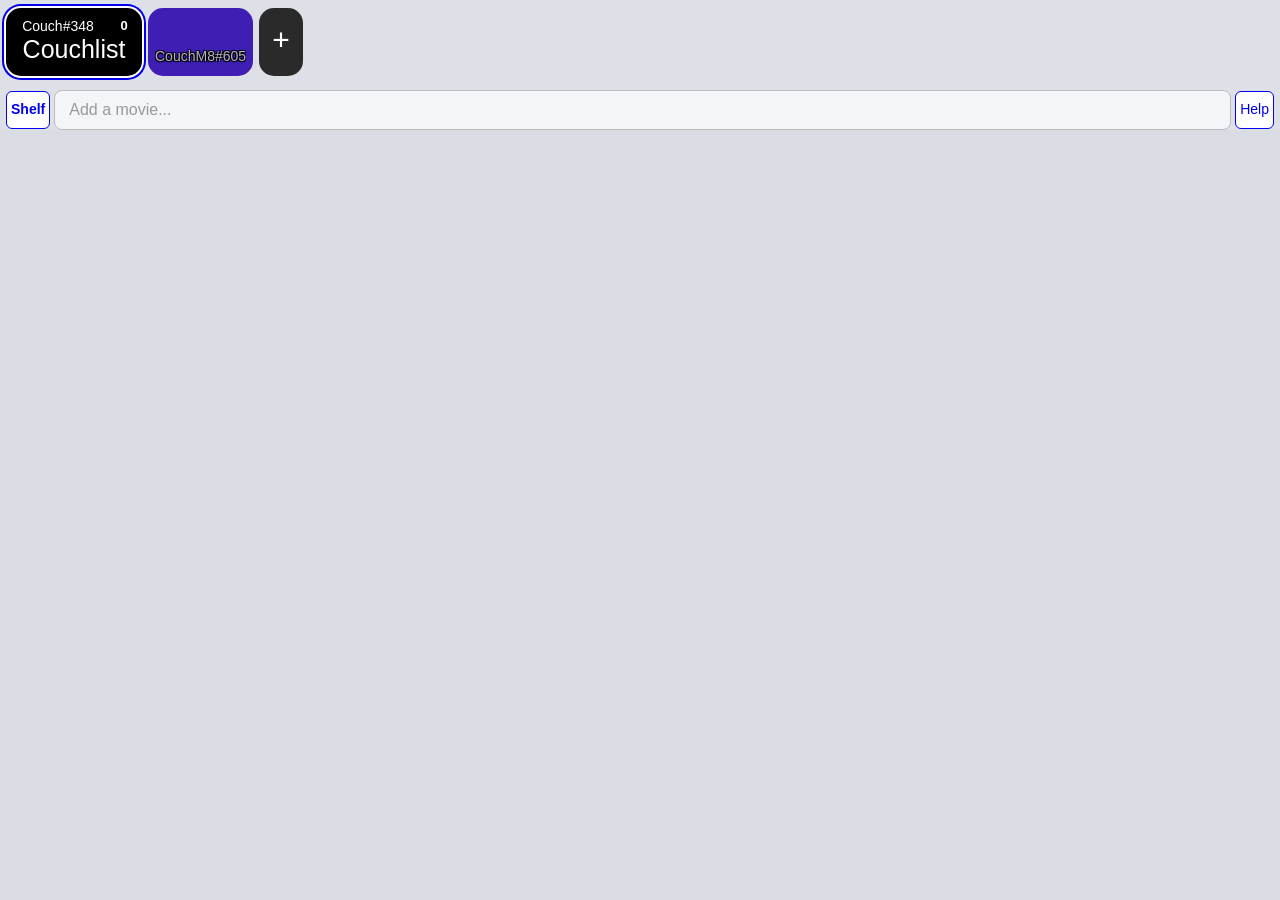
==== public/index.html @ 1279dcfa "feat: dock comment modal to its movie row + archive toast - Comment modal (tap or deep link) now scr" ====
<!-- =========================================================================
     index.html — whatdoyouwannawatch.com
     =========================================================================
     This is the only HTML page. It's the skeleton — no logic lives here.
     app.js handles ALL behavior. style.css handles ALL appearance.

     The page is just a stack of named containers that app.js fills in:
       1. tab-bar            — visitor tabs + the Couch tab (top of page)
       2. search-box         — text input for TMDB movie search
       3. search-results     — dropdown that appears below the search box
       4. movie-list         — the main list of movie entries
       5. copy-paste-btn     — bottom button to open the Copy/Paste modal
       6. copy-paste-modal   — fullscreen overlay for export/import/ID management
       7. movie-popup        — floating overlay for movie detail on hover/long-press

     Everything inside these containers is built dynamically by app.js.
     This file just provides the empty boxes and loads the scripts/styles.

     The page uses NO frameworks — just plain HTML served as a static file
     by Express. The <script> tag at the bottom loads app.js, which calls
     initApp() immediately on load.
     ========================================================================= -->

<!DOCTYPE html>
<html lang="en">
<head>
  <!-- ==================================================================
       HEAD — metadata, viewport, stylesheet
       ==================================================================
       The viewport meta tag is critical for mobile. Without it, phones
       render the page at ~980px wide and shrink it down, making everything
       tiny. With it, the page renders at the phone's actual width.

       We load style.css here so the page doesn't flash unstyled content.
       We load app.js at the bottom of <body> so the DOM exists before
       the script runs (no need for DOMContentLoaded listener).
       ================================================================== -->

  <meta charset="UTF-8">
  <meta name="viewport" content="width=device-width, initial-scale=1.0">
  <title>What Do You Wanna Watch?</title>
  <link rel="stylesheet" href="style.css?v=archive13">
</head>
<body>

  <!-- ==================================================================
       MAIN CONTAINER — centers content, sets max width
       ==================================================================
       Everything lives inside this div. On phones it fills the screen.
       On desktop it maxes out at ~600px and centers, because a movie
       list doesn't need to be wide.
       ================================================================== -->

  <div id="app">

    <!-- ================================================================
         SEARCH AREA — search box + dropdown results
         ================================================================
         The input fires on every keystroke (debounced in app.js).
         search-results starts hidden. When TMDB returns matches,
         app.js fills it with clickable rows and shows it. Clicking a
         row calls addMovie() and hides the dropdown.
         ================================================================ -->

    <!-- ================================================================
         FROZEN TOP — tab bar + search row, pinned to the top of the
         viewport via position:sticky. Movie list scrolls beneath.
         ================================================================
         The tab bar sits inside its own overflow-x:auto scroller so a
         long list of visitors doesn't widen the page — only the tab row
         itself scrolls sideways. The search row fills the site width
         (which is driven by the widest movie entry), with INFO + Help
         flush right.
         ================================================================ -->

    <div id="frozen-top">
      <div id="tab-scroll">
        <div id="tab-bar"></div>
      </div>

      <div id="search-area">
        <div id="search-row">
          <!-- LEFT-side button: list mode = "my shelf" (→ /); shelf mode = "couch"
               (→ active list's couchlist URL). Hidden in the other mode. -->
          <div class="action-btn list-only side-btn-myshelf" data-action="my-shelf">Shelf</div>
          <div class="action-btn shelf-only side-btn-couch" data-action="couch" style="display:none">Couch</div>

          <input type="text" id="search-box" placeholder="Add a movie..." autocomplete="off">
          <div id="welcome-msg" style="display:none">Welcome! Enter a name to add or rank movies.</div>

          <!-- color picker dot is now a hidden helper — color button (shelf) drives it -->
          <span id="my-color-dot" title="Pick your color" style="display:none"></span>

          <!-- Right-side buttons. INFO is gone from both modes. -->
          <div class="action-btn shelf-only side-btn-color" data-action="color" style="display:none">Color</div>
          <div class="action-btn shelf-only" data-action="manage" style="display:none">Move</div>
          <div class="action-btn shelf-only" data-action="select-all" style="display:none">All</div>
          <div class="action-btn" data-action="howto">Help</div>
        </div>
        <div id="search-results"></div>
      </div>
    </div>

    <!-- ================================================================
         MOVIE LIST — the main content area
         ================================================================
         app.js rebuilds this entirely via renderList().
         Each entry is a div.entry with:
           - rank number + optional drag handle
           - poster thumbnail
           - title + year
           - comment boxes
           - optional remove button

         The ordering depends on activeTab:
           "couch"    → Borda consensus order
           visitorId  → that person's personal ranking
         ================================================================ -->

    <div id="movie-list"></div>

  </div>

  <!-- ==================================================================
       HOW-TO MODAL — fullscreen overlay with a feature cheat-sheet
       ================================================================== -->

  <div id="how-to-modal"></div>

  <!-- ==================================================================
       COPY/PASTE MODAL — fullscreen overlay
       ==================================================================
       Starts hidden (display:none). app.js fills innerHTML and shows it
       when the user clicks the Copy/Paste button. Contains:
         - Your Visitor ID (copyable)
         - Restore Visitor ID (paste to recover)
         - List ID (for reference)
         - Export (full list as text)
         - Import (paste text to bulk-add movies)
       ================================================================== -->

  <div id="copy-paste-modal"></div>

  <!-- ==================================================================
       MOVIE POPUP — floating detail overlay
       ==================================================================
       Starts hidden. app.js positions it near the hovered/long-pressed
       poster or title and fills it with TMDB detail data:
         - Large poster image
         - Director name
         - Top 5 cast members
         - Plot summary
       ================================================================== -->

  <div id="movie-popup"></div>

  <!-- ==================================================================
       SCRIPT — loads all frontend logic
       ==================================================================
       Placed at the bottom so the DOM is fully parsed before app.js runs.
       app.js calls initApp() at the very end of the file, which reads
       the URL, checks the cookie, fetches data, and renders everything.
       ================================================================== -->

  <script src="app.js?v=archive11"></script>

</body>
</html>
---- public/style.css ----
/* ============================================================================
   style.css — couchlist.org
   ============================================================================
   All visual styling for the app.

   LAYOUT MODEL (the WidthPercent redesign — see CLAUDE.md / project memory):

     Everything lives inside #app, which is full-bleed (width:100%, no max).
     The movie list is a CSS Grid with six tracks sized in `fr` units:

         grab(7.5)  rank(7.5)  poster(10)  title(30)  comments(37.5)  X(7.5)

     `fr` units are fractions of available space. The six tracks total 100,
     so each "1fr" equals 1% of the grid's width. The grid is 100% of the
     viewport, so each track is the same percentage of the viewport.

     The phone (portrait) is the design target. In landscape orientation
     (width > height — desktop or a rotated phone) a second grid template
     kicks in with wider title/comments columns and minimal gutters, since
     the poster/rank take up silly amounts of horizontal real estate at
     desktop widths. See the @media (orientation: landscape) block below.

     Every cell is a grid item that controls its own internal layout. Two
     "filler" cells (.entry-grab and .entry-remove) are always rendered, even
     when empty, so columns never shift between tabs.

     The tab bar above the grid lives in its own horizontal scroller (so a
     long visitor list doesn't widen the page). Its width is independent of
     the movie grid below.

   No frameworks, no preprocessors. Everything app.js writes uses the class
   names defined here — index.html is just empty named containers.
   ============================================================================ */


/* ============================================================================
   SECTION 1: RESET AND BASE
   ============================================================================ */

*, *::before, *::after {
  box-sizing: border-box;
  margin: 0;
  padding: 0;
}

/* The Couch tab's two stacked labels paint in the list's saved tab_color
   (server-side mix of member colors). Each tab passes its color down via
   `--list-tab-color` inline; the default below keeps the help-modal demo
   readable since it doesn't have a real list to draw a color from. */
:root {
  --list-tab-color: #ffffff;
}

html, body {
  font-family: -apple-system, BlinkMacSystemFont, 'Segoe UI', Roboto, sans-serif;
  font-size: 16px;
  line-height: 1.4;
  background: #d9dce3;
  color: #222;
  -webkit-tap-highlight-color: transparent;
  /* Belt-and-suspenders: nothing in the layout should ever be wider than
     the viewport, but if a long word ever forces overflow we want the page
     to clip it horizontally rather than letting the layout viewport widen
     and trigger the "initial pinch-zoom + sticky-disappears" symptom.
     `clip` (not `hidden`) because `overflow-x: hidden` normalizes the y
     axis to `auto`, which turns <body> into a scroll container and breaks
     `position: sticky` on #frozen-top. `clip` skips that normalization. */
  overflow-x: clip;
}


/* ============================================================================
   SECTION 2: APP CONTAINER
   ============================================================================
   #app is full-bleed: every cell of the grid below is a percentage of the
   viewport width, so #app simply spans the viewport.
   ============================================================================ */

#app {
  width: 100%;
  margin: 0;
  min-height: 100vh;
  display: flex;
  flex-direction: column;
}


/* ============================================================================
   SECTION 3: FROZEN TOP — tab bar + search row, sticky to viewport top
   ============================================================================
   The tab bar gets its own horizontal scroller so it can grow as wide as
   it wants without forcing the page wider. The search row below is exactly
   the page's width and uses an 80/10/10 flex split.
   ============================================================================ */

#frozen-top {
  position: sticky;
  top: 0;
  z-index: 100;
  background: #dde0e6;
  width: 100%;
}

#tab-scroll {
  overflow-x: auto;
  overflow-y: hidden;
  width: 100%;
}

#search-area {
  position: relative;
  background: #dde0e6;
  padding: 6px 6px 0;
}

/* Search input grows to fill, INFO/Help take ~10% each. min-width:0 on the
   input is the magic incantation that lets a flex child shrink below its
   intrinsic min-content width — without it the 10% caps on the buttons
   silently lose to the input's preferred width. */
#search-row {
  display: flex;
  align-items: center;
  gap: 4px;
}

#search-box {
  flex: 1 1 auto;
  min-width: 0;
  padding: 10px 14px;
  font-size: 16px;
  border: 1px solid #bbb;
  border-radius: 8px;
  background: #f4f5f8;
  color: #222;
  outline: none;
}

#search-box:focus { border-color: #e94560; }
#search-box::placeholder { color: #999; }

/* Craigslist-blue outlined squares next to the search box. flex-basis 10%
   keeps them proportional to the page; flex:0:0 means they neither grow
   nor shrink past that. */
.action-btn {
  flex: 0 0 10%;
  display: inline-flex;
  align-items: center;
  justify-content: center;
  padding: 8px 4px;
  font-size: 14px;
  font-weight: 500;
  color: #0000ee;
  background: #ffffff;
  border: 1px solid #0000ee;
  border-radius: 6px;
  cursor: pointer;
  user-select: none;
  white-space: nowrap;
}

.action-btn:hover { background: #f0f0ff; }

/* Landscape (desktop / rotated phone): shrink the search-row buttons from
   10% to 3% so they line up with the slimmer rank/grab/check/X columns. */
@media (orientation: landscape) {
  .action-btn { flex: 0 0 3%; }
}

/* Visitor's own color picker, sitting in the search row between the
   search box and the INFO button. Click opens the native color picker. */
#my-color-dot {
  flex: 0 0 auto;
  width: 32px;
  height: 32px;
  border-radius: 50%;
  border: 1px solid rgba(0,0,0,0.2);
  cursor: pointer;
  user-select: none;
}
#my-color-dot:hover {
  filter: brightness(1.12);
}

/* Sits in the same flex slot as #search-box when no visitor is set, so
   INFO/Help stay on the same row instead of wrapping to a second line. */
#welcome-msg {
  flex: 1 1 auto;
  min-width: 0;
  padding: 10px 14px;
  font-size: 14px;
  color: #999;
  text-align: center;
}

/* --- Search Results Dropdown ---
   Absolute overlay below the search box so it doesn't push the list down.
   Each result is a tiny poster + title row. */

#search-results {
  position: absolute;
  top: 100%;
  left: 6px;
  right: 6px;
  background: #ffffff;
  border: 1px solid #bbb;
  border-top: none;
  border-radius: 0 0 8px 8px;
  max-height: 320px;
  overflow-y: auto;
  z-index: 101;
  display: none;
}

.search-result {
  display: flex;
  align-items: center;
  gap: 10px;
  padding: 8px 12px;
  cursor: pointer;
  border-bottom: 1px solid #e0e0e0;
}

.search-result:last-child { border-bottom: none; }
.search-result:hover { background: #f0f0f0; }

.search-thumb {
  width: 30px;
  height: 45px;
  object-fit: cover;
  border-radius: 3px;
  flex-shrink: 0;
}

.tv-badge {
  display: inline-block;
  margin-left: 6px;
  padding: 1px 5px;
  font-size: 0.7em;
  font-weight: bold;
  background: #4a6a8a;
  color: #fff;
  border-radius: 3px;
  vertical-align: middle;
}


/* ============================================================================
   SECTION 4: TAB BAR
   ============================================================================
   Tabs are taller than wide — the WidthPercent redesign moved the color dot
   and RDY toggle ABOVE the username instead of beside it, so the tabs use
   vertical space instead of horizontal.

   Visitor tab layout (a 3x2 grid):
       [ color-dot ]  [ flexible gap ]  [ RDY-button ]
       [ -------- name (centered, spans all 3 cols) -------- ]

   When the username is short, the gap collapses and the tab is roughly
   square (one circle wide on each side). When it's long, the username row
   pushes the whole tab wider and the gap expands to keep the dots at the
   corners.

   Couch tab is a single big-font label. Same height as visitor tabs;
   minimum width = height (square); long enough text stretches it wider.
   ============================================================================ */

#tab-bar {
  display: flex;
  align-items: center;
  gap: 6px;
  padding: 8px 6px;
  white-space: nowrap;
  width: max-content;
}

/* Shared tab base. Concrete tab variants below set their own display/grid.
   Restored to main-branch geometry (68px tall, variable width, 14px text). */
.tab {
  height: 68px;
  border-radius: 15px;
  padding: 3px;
  cursor: pointer;
  user-select: none;
  flex-shrink: 0;
  font-size: 14px;
  background: #e6e6e6;
  color: #333;
}

/* Couch tab: big label centered. Two stacked centered lines:
   "couchlist" on top + the list nickname on bottom. Both paint plain
   white on a black tab — the list's mixed tab_color is no longer used
   here (kept threading via --list-tab-color in case other rules rely
   on it). */
.tab-couch {
  position: relative;                 /* anchor for .tab-count-float badge + nickname */
  display: inline-flex;
  align-items: center;                /* vertically centers .tab-couch-stack → centers "couchlist" */
  justify-content: center;
  min-width: 136px;                   /* doublewide — mirrors .tab-shelf-myshelf in shelf mode */
  padding: 4px 8px;
  font-size: 14px;
  font-weight: 500;
  background: #000000;
}

/* "Couchlist" alone in the centered stack — the nickname is taken out of
   normal flow (absolute, pinned to the bottom edge) so the label stays at
   the tab's vertical center regardless of nickname presence. */
.tab-couch-stack {
  display: flex;
  flex-direction: column;
  align-items: center;
  justify-content: center;
  line-height: 1.05;
  width: 100%;
}

/* Plain white text on the black tab — both the "couchlist" label and
   the nickname share this color. */
.tab-couch-text {
  color: #ffffff;
}

/* "Couchlist" label — 25px. translateY shifts it 25% of its own height
   below the flex-centered position, biasing it toward the bottom of the
   tab so the nickname has more breathing room above. */
.tab-couch-text:not(.tab-couch-nickname) {
  font-size: 25px;
  transform: translateY(25%);
}

/* Nickname — 14px, absolutely positioned in the top of the tab so
   "Couchlist" can stay at the visual center below it. The center is
   shifted 16px LEFT of the tab's true center to compensate for the
   28px+4px count badge in the top-right corner — that leaves the
   nickname optically centered in the space the badge doesn't occupy.
   Vertical: anchored top:4px with height matching the 28px badge and
   flex-centered, so the nickname's text baseline lines up with the
   number inside the count badge. */
.tab-couch-nickname {
  position: absolute;
  top: 4px;
  left: calc(50% - 16px);
  transform: translateX(-50%);
  height: 28px;
  display: flex;
  align-items: center;
  justify-content: center;
  font-size: 14px;
  font-weight: 500;
  max-width: calc(100% - 40px);       /* leave room for tab padding + corner badge */
  overflow: hidden;
  text-overflow: ellipsis;
  white-space: nowrap;
}

/* Editable input on the active Couch tab. Same white-on-black look as
   the static nickname span. The selector is doubled up
   (.tab-couch .tab-couch-name-input) to outweigh the later, more general
   .tab-name-input rule below. */
.tab-couch .tab-couch-name-input {
  position: absolute;                 /* same top anchor as .tab-couch-nickname, shifted left to clear the count badge */
  top: 4px;
  left: calc(50% - 16px);
  transform: translateX(-50%);
  height: 28px;                       /* match the badge's 28px so the input's text baseline lines up with the count number */
  background: transparent;
  border: none;
  outline: none;
  font: inherit;
  font-size: 14px;                    /* match the nickname span */
  font-weight: 500;
  text-align: center;
  color: #ffffff;
  caret-color: #ffffff;
  field-sizing: content;
  width: auto;
  min-width: 1ch;
  max-width: calc(100% - 12px);
  padding: 0 2px;
}
.tab-couch .tab-couch-name-input::placeholder {
  color: #ffffff;
  opacity: 0.55;
}
.tab-couch .tab-couch-name-input:focus {
  background: rgba(255, 255, 255, 0.12);
  border-radius: 6px;
}

/* "+" tab — always rightmost. Tap to open the share-link modal.
   Plain dark grey square with a centered "+" glyph; doesn't carry RDY,
   color, gradient, or any other tab chrome. */
.tab-plus {
  display: inline-flex;
  align-items: center;
  justify-content: center;
  min-width: 44px;
  width: 44px;
  background: #2a2a2a;
  color: #fff;
  font-size: 30px;
  font-weight: 300;
  line-height: 1;
}
.tab-plus:hover { background: #3a3a3a; }
.tab-plus-icon { display: inline-block; padding-bottom: 4px; }

/* Share modal — simple stacked panel with two read-only links + copy
   buttons. Reuses #copy-paste-modal as its container. */
.share-modal {
  position: fixed;
  top: 12vh;
  left: 8vw;
  width: 84vw;
  max-width: 480px;
  max-height: 80vh;
  overflow-y: auto;
  background: #ffffff;
  color: #1a1a1a;
  border: 2px solid #0000ee;
  border-radius: 12px;
  padding: 18px 18px 22px;
  z-index: 200;
  box-shadow: 0 18px 48px rgba(0,0,0,0.45);
  font-size: 14px;
}
.share-modal h3 {
  margin: 0 0 4px 0;
  font-size: 16px;
}
.share-modal .share-h3-2 { margin-top: 18px; }
.share-modal .share-hint {
  margin: 0 0 8px 0;
  color: #555;
  line-height: 1.35;
}
.share-modal .share-link {
  width: 100%;
  box-sizing: border-box;
  font-family: ui-monospace, SFMono-Regular, Menlo, monospace;
  font-size: 12px;
  padding: 6px 8px;
  border: 1px solid #ccc;
  border-radius: 6px;
  margin-bottom: 6px;
  background: #f7f7f9;
}
.share-modal .share-copy-btn {
  display: inline-block;
  background: #0000ee;
  color: #fff;
  border: none;
  border-radius: 6px;
  padding: 6px 14px;
  font-size: 14px;
  font-weight: 600;
  cursor: pointer;
}
.share-modal .share-copy-btn:hover { background: #1010ff; }
.share-modal .share-modal-close {
  position: absolute;
  top: 8px;
  right: 8px;
  background: transparent;
  border: none;
  font-size: 18px;
  cursor: pointer;
  color: #888;
}

/* Visitor tab: 3-column / 2-row grid. Row 1 has the dots at the outer
   columns; row 2 is the username spanning all three. The middle column
   is `1fr` so it absorbs whatever extra width the username forces. */
.tab-user {
  display: inline-grid;
  grid-template-columns: 28px 1fr 28px;
  grid-template-rows: 28px 1fr;
  align-items: center;
  justify-items: center;
  column-gap: 2px;
  row-gap: 2px;
  min-width: 60px;                    /* 28 + 2 + 28 + 2px padding margin */
  color: #fff;
  /* Layered shadow forms a 1px black outline on the username so it stays
     readable against any tab background color the user picks. */
  text-shadow:
    -1px -1px 0 rgba(0,0,0,0.85),
     1px -1px 0 rgba(0,0,0,0.85),
    -1px  1px 0 rgba(0,0,0,0.85),
     1px  1px 0 rgba(0,0,0,0.85),
     0 1px 2px rgba(0,0,0,0.55);
}

/* Active-tab ring: white halo + brand-blue outer ring. Pure box-shadow so
   it sits outside the layout box and doesn't shift sizing. */
.tab-active {
  box-shadow: 0 0 0 2px #ffffff, 0 0 0 4px #0000ee;
}

/* Dimmed tab = visitor's vote excluded from the Couch-tab Borda count. */
.tab-dimmed { opacity: 0.45; }

/* Color circle (top-left of a visitor tab). Same color as the tab body
   by default — the user can click their own dot to open the native color
   picker. The hover hint is what tells you it's clickable. */
.tab-color-dot {
  grid-column: 1;
  grid-row: 1;
  width: 28px;
  height: 28px;
  border-radius: 50%;
  border: 1px solid rgba(0,0,0,0.2);
}

.tab-mine .tab-color-dot { cursor: pointer; }
.tab-mine .tab-color-dot:hover {
  filter: brightness(1.12);
  border-color: rgba(255,255,255,0.6);
}

/* RDY/NAW toggle (top-LEFT of a visitor tab; was top-right pre-2026-04-30). */
.tab-ready-btn {
  grid-column: 1;
  grid-row: 1;
  width: 28px;
  height: 28px;
  border-radius: 50%;
  display: inline-flex;
  align-items: center;
  justify-content: center;
  font-size: 10px;
  font-weight: bold;
  cursor: pointer;
  color: #fff;
  letter-spacing: 0.3px;
  text-shadow: none;
  border: 1px solid rgba(0,0,0,0.25);
}

.tab-ready-btn.ready     { background: #2a9d3f; }
.tab-ready-btn.not-ready { background: #c0392b; }

/* Count badge (top-right of a tab). In list mode it shows how many movies
   the visitor added to the current list. In shelf mode it shows how many
   movies a list contains. When the count is 0 the badge becomes a red ✕
   that the viewer can tap to remove the empty visitor (list mode) or
   delete the empty list (shelf mode). The slot is the same 28×28 the RDY
   pip used to occupy — they swapped corners on 2026-04-30. */
.tab-count {
  grid-column: 3;
  grid-row: 1;
  width: 28px;
  height: 28px;
  border-radius: 50%;
  display: inline-flex;
  align-items: center;
  justify-content: center;
  font-size: 13px;
  font-weight: bold;
  color: #fff;
  text-shadow: none;
  border: 1px solid rgba(0,0,0,0.25);
  background: rgba(0,0,0,0.35);              /* translucent — readable on any tab color */
  cursor: default;
}

.tab-count.tab-count-empty {
  background: #c0392b;                       /* matches NAW red — "danger" affordance */
  cursor: pointer;
  font-size: 14px;                           /* the ✕ glyph reads better one tick larger */
}

/* Floating variant — for tabs whose internal layout is flex (Couch, My
   Shelf) rather than the .tab-user 3×2 grid. Absolute corner so the badge
   doesn't disturb the centered stack inside the tab. The .tab-couch /
   .tab-shelf-myshelf rules below get position:relative so the badge
   anchors to the tab box, not the page. */
.tab-count.tab-count-float {
  position: absolute;
  top: 4px;
  right: 4px;
}

/* Username row — spans all three columns at the bottom. */
.tab-name,
.tab-user .tab-name-input {
  grid-column: 1 / 4;
  grid-row: 2;
  width: 100%;
  text-align: center;
  font-weight: 500;
  font-size: 14px;
  padding: 0 4px;
}

.tab-name-input {
  background: transparent;
  border: none;
  outline: none;
  color: #fff;
  font: inherit;
  text-shadow: inherit;
}

/* When clicking your own tab swaps the name <span> for an <input>, the
   input otherwise jumps to its UA-default intrinsic width (~150px) and
   makes the tab visibly grow. `field-sizing: content` makes the input
   size to its value the same way the span sized to its text, so the tab
   stays exactly the same width on the swap. */
.tab-user .tab-name-input {
  field-sizing: content;
  width: auto;
  min-width: 0;
  max-width: 100%;
}

.tab-name-input::placeholder { color: rgba(255,255,255,0.7); }

.tab-name-input:focus {
  background: rgba(255,255,255,0.12);
  border-radius: 6px;
}

/* Brand-new visitor tab (no name yet → no dots, just an input centered). */
.tab-new {
  display: inline-flex;
  align-items: center;
  justify-content: center;
  min-width: 100px;
  padding: 3px 10px;
  background: #ffffff;
  border: 1px solid #bbb;
}

.tab-new .tab-name-input {
  color: #222;
  text-shadow: none;
  width: 130px;
  text-align: center;
}

.tab-new .tab-name-input::placeholder { color: #999; }

#name-warning {
  color: #e94560;
  font-size: 12px;
  margin-left: 6px;
}


/* ============================================================================
   SECTION 5: MOVIE LIST (the percentage grid)
   ============================================================================
   Six fr-tracks totalling 100 — one fr equals one percent of the grid's
   width, which is also the page's width. Every .entry uses subgrid so its
   six cells align perfectly with the parent grid's tracks.

   Track totals:
     A 7.5  YOUR rank (or empty when on Couch / not joined)
     B 7.5  OTHER's rank — drag handle on your tab, viewed user's rank on
            their tab, unused on Couch (Couch rank spans A+B centered)
     C 10   poster
     D 30   title
     E 37.5 comments stack (one pill per visitor — adder first, then in slot order)
     F 7.5  remove X (or empty placeholder cell)

   Visual language:
     "Your rank lives on the LEFT, others on the RIGHT, and the Couch
      consensus is the two merged into one number in the middle."
   ============================================================================ */

#movie-list {
  flex: 1;
  width: 100%;
  display: grid;
  /* align-content:start — a grid container's default normal/stretch will
     distribute extra vertical space across auto-sized rows when the
     container has more height than content (short list + flex:1). That
     inflated each row on lists with only a handful of movies. start
     stacks rows at the top with their natural (row-height-driven) size. */
  align-content: start;
  /* Poster column (C) is a fixed px set by renderList() from --poster-width
     (row height * TMDB 92/138 aspect). The rest split the leftover width
     using minmax(0, Nfr) — ratios preserved, no min-content bleed. */
  grid-template-columns:
    minmax(0, 7.5fr) minmax(0, 7.5fr) var(--poster-width, 60px)
    minmax(0, 30fr)  minmax(0, 36fr) minmax(0, 9fr);
}

/* Shelf mode (My Shelf page) uses a 7-column grid:
     rank 7.5  grab 7.5  poster 10  title 30  note 25  check 10  X 10
   Poster column is a percentage (10fr) — its image scales to width and the
   row height follows the poster's natural aspect (138/92 ≈ 1.5×).        */
#movie-list.shelf-mode {
  grid-template-columns:
    minmax(0, 7.5fr) minmax(0, 7.5fr) minmax(0, 10fr)
    minmax(0, 30fr)  minmax(0, 25fr)  minmax(0, 10fr) minmax(0, 10fr);
}

/* Landscape (width > height): desktop and rotated phones. Title + comments
   get the lion's share; grab/rank/X shrink to thin gutters. Poster column
   still follows --poster-width. */
@media (orientation: landscape) {
  #movie-list {
    grid-template-columns:
      minmax(0, 2fr) minmax(0, 2fr) var(--poster-width, 60px)
      minmax(0, 30fr) minmax(0, 60fr) minmax(0, 3fr);
  }
  /* Shelf mode in landscape: collapse rank/grab/poster/check/X gutters and
     give the freed width to the note column — same shape as the couchlist
     landscape rule, where rank/grab/X drop to 2fr and comments fattens to
     61fr. Search-row buttons drop to 3% in landscape (see .action-btn
     media rule) so the checkbox/X columns line up under ALL/NONE / help. */
  #movie-list.shelf-mode {
    grid-template-columns:
      minmax(0, 2fr)  minmax(0, 2fr)  minmax(0, 3fr)
      minmax(0, 30fr) minmax(0, 57fr) minmax(0, 3fr) minmax(0, 3fr);
  }
}

/* Each row is itself a 6-column grid that inherits column widths from
   #movie-list (subgrid). align-items:stretch lets the title cell stretch
   to the row height (which the poster sets) so the adder badge can pin to
   the bottom edge of the title cell, lined up with the poster's bottom. */
.entry {
  display: grid;
  grid-template-columns: subgrid;
  grid-column: 1 / -1;
  align-items: stretch;
  padding: 4px 0;
  /* Row height is pinned to the computed --row-height so the layout is
     uniform across rows even when a row's comments stack is shorter than
     the sum of all pills (e.g. if a pill is collapsed during expand). */
  min-height: var(--row-height, auto);
  border: 1px solid #c8ced8;
  border-radius: 8px;
  margin-bottom: 6px;
  position: relative;
  background: #edeff3;
}

/* --- Column A / Column B: rank cells ---
   Cells flow into the subgrid in source order. renderEntry emits exactly
   one or two cells before the poster, depending on tab:
     - Couch tab    : a single .entry-rank.entry-rank-couch spanning cols A+B
     - Your tab     : .entry-rank in A, .entry-grab (drag handle) in B
     - Other's tab  : .entry-rank.entry-rank-mine-shadow in A,
                      .entry-rank.entry-rank-other in B
   The remove cell is still always emitted in column F so the grid never
   shifts when switching tabs. */

.entry-grab {
  display: flex;
  align-items: center;
  justify-content: center;
  padding: 0 2px;
}

.grab-handle {
  width: 100%;
  height: 100%;
  min-height: 50px;
  display: flex;
  align-items: center;
  justify-content: center;
  background: #eee;
  border-radius: 4px;
  color: #666;
  font-size: 18px;
  cursor: grab;
  /* `touch-action: none` is essential — it tells the browser this element
     owns vertical drags. Without it, a downward finger on the handle
     scrolls the page instead of starting a drag. */
  touch-action: none;
}

.grab-handle:active,
.entry.dragging .grab-handle {
  cursor: grabbing;
  background: #ddd;
}

.grab-icon {
  line-height: 1;
  pointer-events: none;
}

/* --- Rank cell styling ---
   Portrait: each rank column is 7.5% of viewport — ~31px on a Pixel, so
   the number can breathe a bit. Landscape: only 2% per column, so we
   shrink the font hard for 2-digit ranks. No horizontal padding on the
   cell — the column is too narrow to give any away. */

.entry-rank {
  display: flex;
  align-items: center;
  justify-content: center;
  padding: 0;
  overflow: hidden;
}

.rank-number {
  font-size: clamp(22px, 6vw, 30px);
  font-weight: bold;
  color: #0000ee;
  line-height: 1;
  text-align: center;
}

/* Couch tab: the rank cell spans both A and B and centers the number
   between them. Tied positions render as a range like "23-24" — the
   range can be longer than a single digit, so we shrink the font enough
   that "39-43" still fits inside the combined 15% column width. */
.entry-rank-couch {
  grid-column: 1 / 3;
}

.entry-rank-couch .rank-number {
  font-size: clamp(16px, 4.5vw, 26px);
}

/* Other-user tab: their rank in B is the regular brand-blue rank-number.
   Your own rank in A is the same digits but faded gray-blue and lighter
   weight, so it reads as "context, not the order this list is sorted by." */
.entry-rank-mine-shadow .rank-number {
  color: #9aaecf;
  font-weight: 500;
}

@media (orientation: landscape) {
  .rank-number {
    font-size: clamp(12px, 1.8vw, 22px);
  }
  .entry-rank-couch .rank-number {
    font-size: clamp(11px, 1.6vw, 20px);
  }
}

/* --- Column C: poster ---
   Image is 100% wide and height:auto, so the aspect ratio of the source
   image (TMDB w92 = 92x138, 2:3) drives the rendered height. align-self
   start keeps the poster pinned to the top of the row when the title
   cell wraps long titles into a taller cell. */

.entry-poster {
  display: flex;
  align-items: flex-start;
  justify-content: center;
  padding: 0 2px;
  cursor: pointer;
}

.entry-poster img {
  width: 100%;
  height: auto;
  display: block;
  border-radius: 4px;
}

.no-poster {
  width: 100%;
  aspect-ratio: 2 / 3;
  background: #eee;
  border-radius: 4px;
  display: flex;
  align-items: center;
  justify-content: center;
  color: #666;
  font-size: 20px;
}

/* --- Column D: title ---
   Just the title text now. Adder used to live as a colored initial badge
   beneath the title, but the visual language overhaul (rockwoodbot /
   2026-04-25) folded that into the comments column: the adder is always
   the first comment pill, so a separate badge is redundant.

   min-width:0 is the same flex-shrink unlock as the search box — without
   it the cell refuses to shrink below the title's intrinsic min-content
   width and breaks the percentage layout. */

.entry-title {
  display: flex;
  flex-direction: column;
  min-width: 0;
  padding: 4px 6px 0 6px;
  font-size: 14px;
  cursor: pointer;
  color: #0000ee;
  overflow-wrap: anywhere;
}

.entry-title-text {
  /* Line-clamp caps the title at --title-lines lines (set by renderList,
     equal to the visitor count N). When the title is longer it gets
     ellipsized rather than growing the row past the comments-driven row
     height. Min-clamp is 1 so single-visitor lists still render a line. */
  display: -webkit-box;
  -webkit-box-orient: vertical;
  -webkit-line-clamp: var(--title-lines, 2);
  line-clamp: var(--title-lines, 2);
  overflow: hidden;
}

/* --- Column E: comments ---
   Stacked vertically. Each comment pill is up to 100% of the cell width —
   long comments ellipsize at the cell's right edge. min-width:0 on both
   container and pill (via max-width:100%) lets the cell honor the 37.5%
   track instead of expanding to fit nowrap content. */

.entry-comments {
  display: flex;
  flex-direction: column;
  align-items: stretch;
  gap: 1px;
  min-width: 0;
  padding: 3px 6px;
  background: #e6e9ef;
  border: 1px solid #d6dae2;
  border-radius: 6px;
}

/* Each row pairs the pill with its "(rank)" label to the right.
   min-width:0 lets the pill shrink and ellipsize inside the flex row. */
.comment-row {
  display: flex;
  align-items: center;
  gap: 4px;
  max-width: 100%;
  min-width: 0;
}

.comment-row .comment-box {
  min-width: 0;
  flex: 0 1 auto;
}

.comment-rank {
  font-size: 10px;
  white-space: nowrap;
  flex: 0 0 auto;
}

.comment-box {
  font-size: 11px;
  line-height: 1.15;
  padding: 0 6px;
  background: #f7f7f7;
  border-radius: 4px;
  max-width: 100%;
  cursor: pointer;
  border: 1px solid #ccc;
}

/* Collapsed comment chips clamp to a single ellipsized line so a runaway
   comment can't blow out the row height. The expanded/modal state
   (.comment-expanded) is exempt and keeps its own white-space:normal. */
.comment-box:not(.comment-expanded) {
  white-space: nowrap;
  overflow: hidden;
  text-overflow: ellipsis;
  min-width: 0;
}

/* --- Column F: remove X (or empty placeholder) --- */

.entry-remove {
  display: flex;
  align-items: flex-start;
  justify-content: center;
  padding: 4px 2px 0 2px;
}

.remove-btn {
  background: none;
  border: none;
  color: #666;
  font-size: 18px;
  cursor: pointer;
  padding: 4px;
  line-height: 1;
}

.remove-btn:hover { color: #e94560; }


/* ============================================================================
   ARCHIVE — Archive/Unarchive icon buttons, the gray archived section, and
   the shelf archive-info summary.
   ============================================================================ */

/* Icon buttons that replace the old ✕. Same column slot, muted color. */
.archive-btn, .unarchive-btn,
.shelf-archive-btn, .shelf-unarchive-btn,
.shelf-archive-key-btn, .shelf-unarchive-key-btn {
  background: none;
  border: none;
  color: #888;
  cursor: pointer;
  padding: 2px;
  line-height: 0;
  display: inline-flex;
  align-items: center;
  justify-content: center;
  width: 100%;                         /* fill the column so the icon centers */
}
/* Sized to fill the column, roughly matching the Help button. */
.archive-btn svg, .unarchive-btn svg,
.shelf-archive-btn svg, .shelf-unarchive-btn svg,
.shelf-archive-key-btn svg, .shelf-unarchive-key-btn svg {
  width: 26px;
  height: 26px;
}
.archive-btn:hover, .shelf-archive-btn:hover, .shelf-archive-key-btn:hover { color: #c0392b; }
.unarchive-btn:hover, .shelf-unarchive-btn:hover, .shelf-unarchive-key-btn:hover { color: #2a9d3f; }

/* Divider introducing the archived section. */
.archive-divider {
  grid-column: 1 / -1;
  display: flex;
  align-items: center;
  gap: 8px;
  padding: 12px 8px 4px;
  color: #999;
  font-size: 12px;
  text-transform: uppercase;
  letter-spacing: 0.6px;
}
.archive-divider::before, .archive-divider::after {
  content: '';
  flex: 1;
  height: 1px;
  background: #ddd;
}

/* Archived rows: light gray background, dimmed content. */
.entry-archived { background: #ccd0d8; border-color: #b6bcc7; color: #888; }
.entry-archived .rank-number { color: #aaa; }
.entry-archived .entry-title-text { color: #777; }
.entry-archived .entry-poster img { filter: grayscale(0.6); opacity: 0.85; }
.entry-archived .entry-comments { background: #c6cbd4; border-color: #b3b9c4; }

/* Shelf archive-info summary (note cell + note modal). */
.shelf-archived-cell { display: flex; flex-direction: column; }
.shelf-archive-info {
  font-size: 11px;
  line-height: 1.35;
  color: #777;
  margin-bottom: 4px;
}
.shelf-archive-info .ai-label { font-weight: 600; color: #555; }

/* In the note modal the info sits below the textarea, set off by a rule. */
.shelf-note-expanded .shelf-archive-info {
  margin: 8px 0 2px;
  padding-top: 8px;
  border-top: 1px solid #ddd;
}

/* Mobile (portrait): drop the "by NAME" tail from the in-row summary so the
   dates still fit; the full summary (with names) stays in the note modal. */
@media (orientation: portrait) {
  .shelf-archived-cell .shelf-archive-info .ai-by { display: none; }
  /* but the modal always shows the full summary, names included */
  .shelf-note-expanded .shelf-archive-info .ai-by { display: inline; }
}


/* ============================================================================
   SECTION 6: DRAG TO REORDER  (transform-the-original — no clone)
   ============================================================================
   The dragged row IS the row — we don't clone it. While dragging:

     - The original entry stays in its grid slot (so the layout doesn't
       shift; column widths and row heights remain identical).
     - We translateY() it via JS to follow the pointer. transform is a
       paint-only operation, so the row visually leaves its slot but still
       occupies its layout space — leaving a "gap" where it used to sit.
     - z-index lifts it above its siblings, opacity + box-shadow give the
       lift-off feel.
     - pointer-events:none lets us hit-test the row UNDER the floating
       row when finding drop targets. The handle keeps capture via
       setPointerCapture, so it still receives all pointer events for the
       active drag id.

   This replaces the previous clone-onto-body approach which couldn't keep
   its column widths in sync with the page (subgrid's parent wasn't there).
   ============================================================================ */

.entry.dragging {
  z-index: 1000;
  opacity: 0.9;
  box-shadow: 0 4px 12px rgba(0,0,0,0.25);
  pointer-events: none;
  cursor: grabbing;
  /* transform: translateY(...) is set inline by the drag JS each frame */
}

/* Drop indicators — JS toggles these on the entry that the pointer is
   currently above (drop-above) or, when the pointer is past the last row,
   below (drop-below). */

.entry.drop-above {
  border-top: 3px solid #000;
  margin-top: -2px;                   /* absorb the 2 extra pixels */
}

.entry.drop-below {
  border-bottom: 3px solid #000;
  margin-bottom: -2px;
}

/* Edge action bars — fullscreen-wide overlays at the visible top and
   bottom edges. Pinned to visualViewport coords via JS so they stay glued
   to what the user actually sees, even when pinch-zoomed. Releasing inside
   either bar jumps to rank 1 or last regardless of where the finger
   landed in the list. */

.drag-edge-bar {
  position: fixed;
  pointer-events: none;
  background: rgba(0, 0, 0, 0.78);
  color: #fff;
  font-weight: bold;
  letter-spacing: 0.5px;
  display: flex;
  align-items: center;
  justify-content: center;
  z-index: 1001;
  box-shadow: 0 0 8px rgba(0,0,0,0.3);
  transition: background 0.1s ease;
}

.drag-edge-bar.active {
  background: #e94560;                /* "release to commit" signal */
}


/* ============================================================================
   SECTION 7: COPY/PASTE (Details) MODAL
   ============================================================================
   Fullscreen overlay scrolls as one piece. Card position/width is set in
   JS via CSS vars (positionModal / bindModalWidthTracking) so it tracks
   the visual viewport and stays usable when pinch-zoomed.
   ============================================================================ */

#copy-paste-modal {
  display: none;
  position: fixed;
  inset: 0;
  background: rgba(0,0,0,0.85);
  z-index: 300;
  overflow-y: auto;
  overflow-x: hidden;
}

.modal-content {
  background: #ffffff;
  border-radius: 12px;
  padding: 20px;
  position: absolute;
  top:    var(--modal-top,    10vh);
  left:   var(--modal-left,   10vw);
  width:  var(--modal-width,  80vw);
  max-width: none;
}

.modal-close {
  position: absolute;
  top: 10px;
  right: 14px;
  background: none;
  border: none;
  color: #999;
  font-size: 20px;
  cursor: pointer;
}

.modal-section { margin-bottom: 20px; }

.modal-section h3 {
  font-size: 14px;
  color: #e94560;
  margin-bottom: 8px;
}

.modal-section input[type="text"],
.modal-section textarea {
  width: 100%;
  padding: 8px 10px;
  font-size: 13px;
  border: 1px solid #bbb;
  border-radius: 6px;
  background: #ffffff;
  color: #222;
  font-family: inherit;
}

.modal-section textarea {
  min-height: 80px;
  resize: vertical;
}

.modal-section button {
  margin-top: 6px;
  padding: 6px 14px;
  background: #e94560;
  color: #fff;
  border: none;
  border-radius: 6px;
  font-size: 13px;
  cursor: pointer;
}

.modal-hint {
  font-size: 11px;
  color: #777;
  margin-top: 4px;
}

.details-modal { /* width inherited from .modal-content */ }

.modal-welcome {
  font-size: 12px;
  color: #555;
  line-height: 1.45;
  margin-bottom: 12px;
}

.modal-welcome p { margin: 0 0 6px 0; }
.modal-welcome strong { color: #e94560; }

#details-blob {
  width: 100%;
  min-height: 60vh;
  padding: 10px 12px;
  font-family: ui-monospace, SFMono-Regular, Menlo, Consolas, monospace;
  font-size: 12px;
  line-height: 1.45;
  color: #222;
  background: #ffffff;
  border: 1px solid #bbb;
  border-radius: 6px;
  resize: vertical;
  white-space: pre;
}

.modal-buttons {
  display: flex;
  gap: 8px;
  margin-top: 10px;
}

.modal-buttons button {
  flex: 1;
  padding: 8px 14px;
  background: #e94560;
  color: #fff;
  border: none;
  border-radius: 6px;
  font-size: 13px;
  cursor: pointer;
}

.modal-buttons button:hover { background: #f05a74; }

.modal-footnote {
  font-size: 11px;
  color: #888;
  line-height: 1.4;
  margin: 10px 2px 0 2px;
}


/* ============================================================================
   SECTION 8: HOW-TO MODAL
   ============================================================================ */

#how-to-modal {
  display: none;
  position: fixed;
  inset: 0;
  background: rgba(0,0,0,0.85);
  z-index: 300;
  overflow-y: auto;
  overflow-x: hidden;
}

.howto-modal {
  line-height: 1.5;
}

.howto-modal h2 {
  font-size: 18px;
  color: #e94560;
  margin: 0 0 12px 0;
}

.howto-modal h3 {
  font-size: 13px;
  color: #e94560;
  margin: 14px 0 4px 0;
}

.howto-modal p {
  font-size: 13px;
  color: #333;
  margin: 0 0 14px 0;
  padding-left: 16px;
  position: relative;
}

.howto-modal p:not(.howto-newlist)::before {
  content: "•";
  position: absolute;
  left: 2px;
  top: 0;
  color: #e94560;
  font-weight: bold;
}

.howto-modal p.howto-newlist { padding-left: 0; }

.howto-modal strong { color: #000; }

/* Inline mini comment-pill demo inside the How-to text. */
.howto-modal .howto-demo-box {
  display: inline-block;
  vertical-align: middle;
  cursor: default;
  font-size: 10px;
  padding: 1px 5px;
  max-width: none;
  margin: 0 1px;
}
.howto-modal .howto-demo-box strong { color: inherit; }

/* Inline live-demo bits (mini tab, color dot, RDY pill) inside the How-to.
   These mirror real .tab / .tab-color-dot / .tab-ready-btn but are scaled
   to ~50% so they sit cleanly in paragraph text. */
.howto-modal .howto-demo-tab,
.howto-modal .howto-demo-dot,
.howto-modal .howto-demo-rdy {
  vertical-align: middle;
  margin: 0 2px;
}
.howto-modal .howto-demo-dot { display: inline-block; }
.howto-modal .howto-demo-tab,
.howto-modal .howto-demo-tab .tab-name-input,
.howto-modal .howto-demo-rdy { cursor: default; }
.howto-modal .howto-demo-tab .tab-name-input { pointer-events: none; }
.howto-modal .howto-demo-rdy-active { cursor: pointer; }
.howto-modal .howto-demo-dot[data-howto-action="color"]:hover {
  filter: brightness(1.12);
  border-color: rgba(0,0,0,0.4);
}

/* 50%-scale overrides for the demo elements. */
.howto-modal .howto-demo-tab {
  display: inline-flex;
  align-items: center;
  height: 18px;
  padding: 2px 6px;
  gap: 3px;
  border-radius: 9px;
  font-size: 10px;
}
.howto-modal .howto-demo-tab.tab-couch {
  padding: 0 8px;
  font-size: 12px;
}
.howto-modal .howto-demo-dot,
.howto-modal .howto-demo-tab .tab-color-dot {
  width: 14px;
  height: 14px;
  /* Inside howto-demo-tab the dot must NOT inherit the grid-area placement
     from .tab-color-dot — these demo tabs are inline-flex, not grid. */
  grid-column: auto;
  grid-row: auto;
}
.howto-modal .howto-demo-tab .tab-name-input {
  width: 80px;
  font-size: 10px;
  /* same grid-area override */
  grid-column: auto;
  grid-row: auto;
  text-align: center;
}
.howto-modal .howto-demo-rdy {
  width: 16px;
  height: 16px;
  font-size: 7px;
  letter-spacing: 0;
  /* same grid-area override */
  grid-column: auto;
  grid-row: auto;
}

.howto-modal .howto-newlist {
  margin-top: 16px;
  padding-top: 12px;
  border-top: 1px solid #e0e0e0;
}

.howto-modal .howto-newlist a { color: #1976d2; }

/* Shelf-mode help-modal inline demos. Each .howto-mini is a small bordered
   box that wraps a parenthesized label (e.g. "(My Shelf)", "(Move)") and
   mirrors the corresponding tab/button colors. Text stays at the modal's
   paragraph size so the box "just barely fits" the label. */
.howto-modal .howto-mini {
  display: inline-block;
  vertical-align: baseline;
  padding: 1px 6px;
  border-radius: 4px;
  border: 1px solid transparent;
  font-size: inherit;
  font-weight: 600;
  line-height: 1.2;
  margin: 0 1px;
  text-shadow: none;
  white-space: nowrap;
}

/* My Shelf tab — user-color bg, white label (matches .tab-shelf-myshelf).
   The bg color is set inline by JS from shelfData.visitor.color. */
.howto-modal .howto-mini-myshelf {
  color: #fff;
  text-shadow: 0 1px 2px rgba(0,0,0,0.55);
}

/* All tab — black bg, white label (matches .tab-shelf-all). */
.howto-modal .howto-mini-all {
  background: #000;
  color: #fff;
  border-color: #000;
}

/* Solo tab — white bg, user-color border + label (matches .tab-shelf-solo).
   Border + text colors are set inline by JS from the visitor color. */
.howto-modal .howto-mini-solo {
  background: #fff;
}

/* Rdy / Naw pip — green/red bg, white label (matches .tab-ready-btn). */
.howto-modal .howto-mini-rdy {
  background: #2a9d3f;
  color: #fff;
  border-color: rgba(0,0,0,0.25);
}
.howto-modal .howto-mini-naw {
  background: #c0392b;
  color: #fff;
  border-color: rgba(0,0,0,0.25);
}

/* Action-button mini demos — white bg + colored border/label, matching
   the search-row .action-btn family in shelf mode. */
.howto-modal .howto-mini-action {
  background: #fff;
}
.howto-modal .howto-mini-move,
.howto-modal .howto-mini-allbtn {
  color: #0000ee;
  border-color: #0000ee;
}
.howto-modal .howto-mini-color {
  font-weight: 700;
  /* color + border-color set inline by JS to the visitor color. */
}
.howto-modal .howto-mini-couch {
  color: #000;
  border-color: #000;
  font-weight: 700;
}

/* Couch-mode help-modal extras. Couchlist tab — black bg, white text
   (matches .tab-couch). Used for both the "Couchlist" tab reference and
   the "list nickname" text that lives inside it. */
.howto-modal .howto-mini-couchtab {
  background: #000;
  color: #fff;
  border-color: #000;
}

/* Your-name visitor tab — user-color bg (set inline), white text
   (matches .tab-mine in the live tab strip). */
.howto-modal .howto-mini-mytab {
  color: #fff;
  text-shadow: 0 1px 2px rgba(0,0,0,0.55);
}

/* + invite tab — dark gray bg, white "+" (matches .tab-plus). */
.howto-modal .howto-mini-plus {
  background: #2a2a2a;
  color: #fff;
  border-color: #2a2a2a;
  font-weight: 700;
}

/* Shelf action button — blue on white (matches .action-btn). */
.howto-modal .howto-mini-shelfbtn {
  color: #0000ee;
  border-color: #0000ee;
}

/* Rdy / Naw drawn as full-size 28px circles, matching the live
   .tab-ready-btn dimensions and colors. The label text stays at the
   modal's paragraph size, centered. */
.howto-modal .howto-mini-rdy-circle,
.howto-modal .howto-mini-naw-circle {
  display: inline-flex;
  align-items: center;
  justify-content: center;
  vertical-align: middle;
  width: 28px;
  height: 28px;
  padding: 0;
  border-radius: 50%;
  border: 1px solid rgba(0,0,0,0.25);
  color: #fff;
  font-size: 10px;       /* match live .tab-ready-btn, not the paragraph size */
  font-weight: bold;
  letter-spacing: 0.3px;
  text-shadow: none;
  white-space: nowrap;
}
.howto-modal .howto-mini-rdy-circle { background: #2a9d3f; }
.howto-modal .howto-mini-naw-circle { background: #c0392b; }


/* ============================================================================
   SECTION 9: COMMENT EXPAND
   ============================================================================
   Tapping a comment expands it. Backdrop dims everything; the box is sized
   with the same modal CSS vars so it tracks the visual viewport.
   ============================================================================ */

.comment-backdrop {
  position: fixed;
  inset: 0;
  background: rgba(0, 0, 0, 0.5);
  z-index: 199;
}

.comment-expanded {
  position: fixed;
  top:   var(--modal-top,   10vh);
  left:  var(--modal-left,  10vw);
  width: var(--modal-width, 80vw);
  max-width: none;
  height: auto;
  min-height: 0;                /* size to content — a short comment shouldn't be a tall floating modal */
  max-height: 80vh;
  white-space: normal;
  overflow-y: auto;
  z-index: 200;
  background: #ffffff;
  border: 2px solid #e94560;
  border-radius: 10px;
  padding: 16px 16px 36px;     /* extra bottom room reserves space for the absolute 🔗 link button */
  display: flex;
  flex-direction: column;
}

/* The movie row that owns the open comment. Lifted above the dark backdrop so
   it stays bright while the rest of the list dims, and accent-ringed to match
   the panel's border — together they read as one attached unit. */
.comment-source-row {
  position: relative;
  z-index: 201;                        /* above backdrop (199) and panel (200) */
  box-shadow: 0 0 0 3px #e94560, 0 6px 14px rgba(0, 0, 0, 0.4);
  border-radius: 6px;
}

/* Accent triangle bridging the lit row down to the docked panel. Positioned in
   JS (positionCommentNotch); base sits on the panel's top edge, tip points up
   at the row. A standalone fixed element because the panel's overflow:auto
   would clip a pseudo poking out its top. */
.comment-notch {
  position: fixed;
  z-index: 202;                        /* above the row ring and the panel */
  width: 0;
  height: 0;
  border-left: 14px solid transparent;
  border-right: 14px solid transparent;
  border-bottom: 14px solid #e94560;   /* points up — wider/taller so it welds row→panel */
  transform: translate(-50%, -100%);   /* center on x; sit its base on panelTop */
  margin-top: 2px;                     /* nudge the base down into the panel so it reads continuous */
}

/* "Archived ↓" toast — quick dark pill flashed beside the archive button when a
   movie is archived; the bouncing arrow shows it dropped to the Archived
   section below. Positioned in JS (flashArchivedToast), anchored just left of
   the button via the translate below. */
.archived-toast {
  position: fixed;
  z-index: 400;
  transform: translate(-100%, -50%);
  background: #2b2f3a;
  color: #ffffff;
  padding: 6px 12px;
  border-radius: 16px;
  font-size: 13px;
  font-weight: 600;
  white-space: nowrap;
  box-shadow: 0 3px 10px rgba(0, 0, 0, 0.3);
  opacity: 0;
  transition: opacity 0.25s ease;
  pointer-events: none;                /* never intercepts clicks */
}

.archived-toast-show { opacity: 1; }

.archived-toast-arrow {
  display: inline-block;
  margin-left: 3px;
  font-size: 15px;
  color: #e94560;                      /* accent so the direction pops */
  animation: archived-bounce 0.5s ease-in-out infinite alternate;
}

@keyframes archived-bounce {
  from { transform: translateY(-2px); }
  to   { transform: translateY(3px); }
}

.comment-expanded.comment-readonly {
  font-size: 1.2em;
}

.comment-edit {
  flex: 1;
  width: 100%;
  min-height: 110px;           /* keep a usable typing area now that the panel sizes to content */
  font-size: 18px;
  padding: 8px;
  border: 1px solid #bbb;
  border-radius: 6px;
  background: #ffffff;
  color: #222;
  resize: none;
  margin-top: 8px;
  font-family: inherit;
}

.comment-done-btn {
  align-self: flex-end;
  margin-top: 8px;
  padding: 8px 20px;
  background: #e94560;
  color: #fff;
  border: none;
  border-radius: 6px;
  font-size: 14px;
  cursor: pointer;
}

.comment-readonly {
  white-space: normal;
  overflow-y: auto;
}

/* Copy-deep-link button inside the expanded comment modal. Bottom-left,
   mirrors .modal-close (top-right). Blue so it reads as a link. */
.comment-link-btn {
  position: absolute;
  left: 14px;
  bottom: 10px;
  background: none;
  border: none;
  color: #2b6cff;
  font-size: 14px;
  cursor: pointer;
  padding: 0;
}


/* ============================================================================
   SECTION 10: MOVIE INFO POPUP
   ============================================================================
   Hover (desktop) / long-press (phone) overlay with poster + cast + plot.
   Same modal-vars sizing as the other overlays.
   ============================================================================ */

#movie-popup {
  display: none;
  position: fixed;
  inset: 0;
  background: rgba(0,0,0,0.85);
  z-index: 250;
  overflow-y: auto;
  overflow-x: hidden;
}

.popup-content {
  position: absolute;
  top:   var(--modal-top,   10vh);
  left:  var(--modal-left,  10vw);
  width: var(--modal-width, 80vw);
  max-width: none;
  display: flex;
  gap: 12px;
  padding: 16px;
  background: #ffffff;
  border: 1px solid #bbb;
  border-radius: 12px;
  box-shadow: 0 8px 30px rgba(0,0,0,0.35);
  cursor: pointer;
}

.popup-poster {
  width: 120px;
  height: auto;
  border-radius: 6px;
  flex-shrink: 0;
  align-self: flex-start;
}

.popup-info {
  flex: 1;
  min-width: 0;
}

.popup-info h3 {
  font-size: 15px;
  margin-bottom: 6px;
  color: #222;
}

.popup-info p {
  font-size: 12px;
  color: #555;
  margin-bottom: 6px;
}


/* ============================================================================
   MY SHELF (v6) — full tab styles + entry layout
   ============================================================================
   Square 56×56 tabs (inherited from .tab) for every variant: All / My Shelf /
   Solo / list. They reuse the tab-user 3-col-2-row grid (24/1fr/24, 24/1fr)
   so the RDY pip lives top-right and the label lives at the bottom centered.
   Background, text color, and presence of RDY differ per variant.
   ============================================================================ */

.shelf-empty {
  grid-column: 1 / -1;                /* span every grid column in #movie-list */
  padding: 24px 12px;
  color: #666;
  text-align: center;
  font-size: 14px;
  line-height: 1.4;
}

/* "All" tab — black bg, "All" centered at bottom, RDY top-right (its
   click bulk-fans-out across every list-tab). */
.tab-shelf-all {
  background: #000000;
  color: #ffffff;
  text-shadow: none;
}
.tab-shelf-all .tab-name { color: #ffffff; font-weight: 600; }

/* "My Shelf" tab — user's color background, mirrors the Couchlist tab
   layout on the list-mode page: big "Shelf" label centered, "<name>'s"
   pinned to a 28px band at the top so the username's text baseline lines
   up with the count badge in the top-right. NO RDY pip. We override the
   .tab-user inline-grid here because we want a centered flex layout, not
   the dot/dot/name grid the visitor tabs use. */
.tab-shelf-myshelf {
  position: relative;                 /* anchor for .tab-count-float badge + name-row */
  display: inline-flex;
  align-items: center;                /* vertically centers .tab-shelf-myshelf-stack → centers "Shelf" */
  justify-content: center;
  min-width: 136px;
  padding: 4px 8px;
}

/* "Shelf" alone in the centered stack — the name-row is taken out of
   normal flow (absolute, pinned to the top) so the label stays at the
   tab's vertical center regardless of the username row. */
.tab-shelf-myshelf-stack {
  display: flex;
  flex-direction: column;
  align-items: center;
  justify-content: center;
  line-height: 1.05;
  width: 100%;
}

/* Name row (editable username + 's) — 14px, absolutely positioned in a
   28px band at the top with the same center-offset and flex-centering as
   .tab-couch-nickname, so the username's text baseline lines up with the
   count number in the top-right badge. */
.tab-shelf-myshelf-name-row {
  position: absolute;
  top: 4px;
  left: calc(50% - 16px);
  transform: translateX(-50%);
  height: 28px;
  display: inline-flex;
  align-items: center;
  justify-content: center;
  max-width: calc(100% - 40px);       /* leave room for tab padding + corner badge */
  font-weight: 600;
  font-size: 14px;
  color: #ffffff;
  overflow: hidden;
}
.shelf-username-input {
  background: transparent;
  border: none;
  outline: none;
  color: #ffffff;
  -webkit-text-fill-color: #ffffff;
  caret-color: #ffffff;
  font: inherit;
  font-weight: 600;
  text-align: center;
  text-shadow: inherit;
  field-sizing: content;
  width: auto;
  min-width: 1ch;
  max-width: 100%;
  padding: 0 2px;
}
.shelf-username-input::placeholder {
  color: rgba(255, 255, 255, 0.6);
}
.shelf-username-input:focus {
  background: rgba(255, 255, 255, 0.12);
  border-radius: 6px;
}
.tab-shelf-myshelf-suffix {
  font-weight: 600;
  color: #ffffff;
  flex: 0 0 auto;
}
/* "Shelf" label — 25px to match the "couchlist" label on the Couch tab.
   translateY(25%) shifts it 25% of its own height below the flex-centered
   position, biasing it toward the bottom so the username row at the top
   has more breathing room — exact mirror of .tab-couch-text. */
.tab-shelf-myshelf-label {
  color: #ffffff;
  font-weight: 600;
  font-size: 25px;
  transform: translateY(25%);
}

/* "Solo" tab — white bg, user-color border, user-color text. RDY pip
   uses the standard green/red treatment (shared .tab-ready-btn rules). */
.tab-shelf-solo {
  background: #ffffff;
  color: #222;
  text-shadow: none;
  border: 1px solid currentColor;     /* currentColor inherits the user color we set inline */
}
.tab-shelf-solo .tab-name { color: inherit; font-weight: 600; }

/* List tabs in shelf mode — solid bg painted inline from lists.tab_color
   (server-side mix of member colors, sticky once chosen). Name centered
   at bottom; inherits the .tab-user white-on-black-outline text so list
   tabs read the same as visitor tabs in couchlist mode. */
.tab-shelf-list .tab-name {
  font-weight: 700;
}
.tab-shelf-list.tab-dimmed { opacity: 0.55; }

/* Inline editor on an active list-tab — sits where the .tab-name span would.
   Color + text-shadow inherit from .tab-user so the input matches the rest
   of the visitor-tab text style. */
.shelf-list-name-input {
  field-sizing: content;
  grid-column: 1 / 4;
  grid-row: 2;
  width: auto;
  min-width: 4ch;
  max-width: 100%;
  background: transparent;
  border: none;
  outline: none;
  font: inherit;
  font-size: 14px;
  text-align: center;
  padding: 0 4px;
}
.shelf-list-name-input::placeholder {
  color: rgba(255,255,255,0.7);
  font-size: 12px;
}
.shelf-list-name-input:focus {
  background: rgba(255,255,255,0.12);
  border-radius: 4px;
}

/* Search-row side buttons — colored variants. */
.side-btn-myshelf {
  /* user-color tinted bg + darkened user color for text/outline. Concrete
     colors are set inline by JS so the variant stays in sync with the
     visitor's chosen color. Saturated more than the old My Shelf overlay. */
  font-weight: 700;
}
.side-btn-couch {
  color: #000000;
  border-color: #000000;
  font-weight: 700;
}
.side-btn-color {
  font-weight: 700;
  /* color + border-color set inline by JS to user color */
}

/* Shelf entry — leverages the 7-col shelf-mode grid above. Note column
   sits where comments live in list mode; the checkbox + X get their own
   columns so they line up under ALL/help in the search row. */
.shelf-entry .entry-comments {
  /* Note column: textarea-like single field per movie, ~3 lines tall. */
  display: flex;
  align-items: stretch;
  justify-content: stretch;
  padding: 4px 4px;
  min-width: 0;
}
/* Click-to-expand note box — same vibe as .comment-box (small, ellipsized,
   pointer cursor). The expand state is .shelf-note-expanded below. */
.shelf-note-box {
  flex: 1;
  width: 100%;
  min-width: 0;
  border: 1px solid #ccc;
  border-radius: 4px;
  padding: 4px 6px;
  font-family: inherit;
  font-size: 12px;
  line-height: 1.25;
  color: #222;
  background: #fafafa;
  cursor: pointer;
  overflow: hidden;
  text-overflow: ellipsis;
  white-space: nowrap;
}
.shelf-note-box.shelf-note-empty {
  color: #aaa;
  font-style: italic;
}

/* Modal-sized popup for editing the note. Same machinery as .comment-expanded
   (modal CSS vars, viewport tracking) but taller — notes are longer than
   comments by design. */
.shelf-note-expanded {
  position: fixed;
  top:   var(--modal-top,   8vh);
  left:  var(--modal-left,  10vw);
  width: var(--modal-width, 80vw);
  max-width: none;
  height: auto;
  min-height: 60vh;
  max-height: 85vh;
  white-space: normal;
  overflow-y: auto;
  z-index: 200;
  background: #ffffff;
  border: 2px solid #e94560;
  border-radius: 10px;
  padding: 16px;
  display: flex;
  flex-direction: column;
  cursor: default;
  font-size: 16px;
  color: #222;
}
.shelf-note-edit {
  flex: 1;
  min-height: 40vh;
}

.shelf-checkbox-cell {
  display: flex;
  align-items: center;
  justify-content: center;
}
.shelf-cb {
  width: 18px;
  height: 18px;
  cursor: pointer;
}

/* Move modal — 3-column layout: blob (left, editable) | aligned action
   buttons (middle) | dest checkboxes (right). Width inherited from
   .modal-content (80vw, set via applyViewportLayout). On narrow screens
   the grid collapses to a single stacked column. */
.shelf-manage-modal {
  max-height: 92vh;
  overflow-y: auto;
}
.manage-title {
  font-size: 18px;
  margin: 0 0 12px 0;
  color: #1a1a1a;
}
.manage-grid {
  display: grid;
  grid-template-columns: 1fr 220px 220px;
  gap: 14px;
  align-items: stretch;
}
.manage-col {
  min-width: 0;
}
.manage-col-buttons {
  position: relative;
  min-height: 240px;
}
.manage-section-header {
  display: flex;
  align-items: center;
  justify-content: space-between;
  margin-bottom: 6px;
}
.manage-label {
  font-size: 12px;
  font-weight: 600;
  color: #555;
  display: block;
  margin-bottom: 4px;
}
#manage-blob {
  width: 100%;
  height: 100%;
  min-height: 320px;
  padding: 8px 10px;
  font-size: 12px;
  line-height: 1.45;
  border: 1px solid #bbb;
  border-radius: 6px;
  font-family: ui-monospace, Menlo, Consolas, monospace;
  background: #fafafa;
  color: #222;
  resize: vertical;
  white-space: pre;
  overflow: auto;
}
.manage-col-btn {
  display: block;
  width: 100%;
  padding: 8px 10px;
  background: #e94560;
  color: #fff;
  border: none;
  border-radius: 6px;
  font-size: 13px;
  line-height: 1.2;
  cursor: pointer;
  text-align: center;
}
.manage-col-btn:hover { background: #d2334d; }
.manage-col-buttons > .manage-col-btn + .manage-col-btn {
  /* fallback spacing when buttons are NOT absolutely positioned (mobile) */
  margin-top: 8px;
}
.manage-dest-row {
  display: flex;
  align-items: center;
  gap: 8px;
  padding: 4px 2px;
  font-size: 13px;
  cursor: pointer;
}
.manage-dest-cb {
  width: 16px;
  height: 16px;
}
.manage-dest-id {
  color: #888;
  font-family: ui-monospace, Menlo, Consolas, monospace;
  font-size: 11px;
}
.manage-mini-btn {
  padding: 4px 10px;
  background: #1a1a1a;
  color: #fff;
  border: none;
  border-radius: 4px;
  font-size: 11px;
  cursor: pointer;
}
.manage-hint {
  font-size: 11px;
  color: #777;
  margin-top: 4px;
}

/* Mobile / narrow viewport — stack the three columns vertically and let
   the buttons flow normally (alignManageButtons() detects this and clears
   absolute positioning). */
@media (max-width: 720px) {
  .manage-grid {
    grid-template-columns: 1fr;
  }
  .manage-col-buttons {
    min-height: 0;
  }
  #manage-blob {
    min-height: 200px;
  }
}

/* First-time landing: secondary "Name a new list" tab next to "Type your
   name". Lighter styling so it reads as a prompt rather than a primary CTA. */
.tab-shelf-newlist {
  background: #f7f7f7;
  border: 1px dashed #bbb;
}
.tab-shelf-newlist .tab-name-input {
  color: #333;
}
.tab-shelf-newlist .tab-name-input::placeholder {
  color: #888;
}

/* Manage: solo list dest entry styled distinctively */
.manage-dest-solo {
  background: rgba(0, 0, 0, 0.04);
  border-radius: 6px;
}
.manage-dest-solo .manage-dest-label {
  font-style: italic;
  color: #555;
}
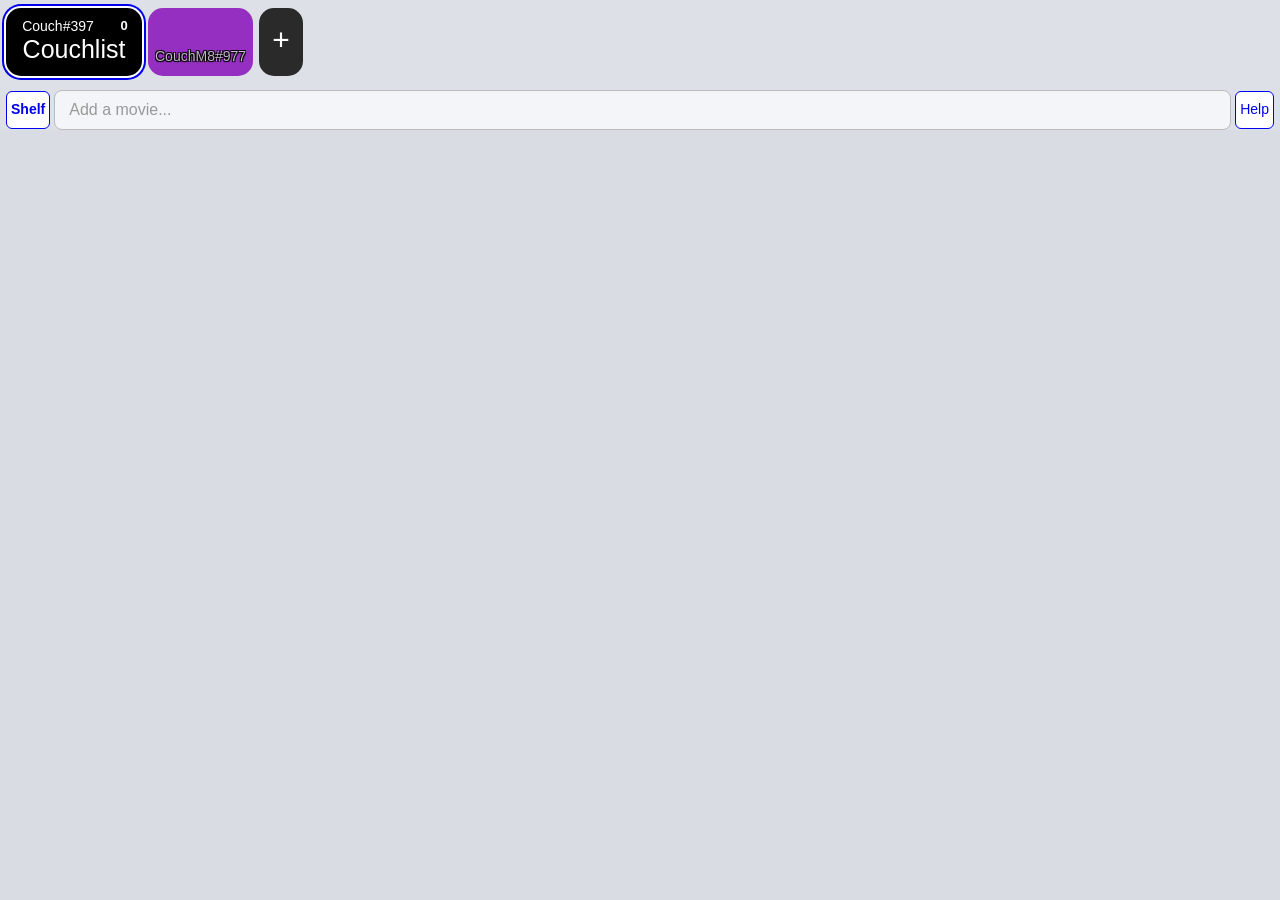
==== commit 8a95f868: "fix: keep comment dock glued to its row when scrolling or at list bottom - Bottom/archived rows: add" ====
--- a/public/index.html
+++ b/public/index.html
@@ -162,7 +162,7 @@
        the URL, checks the cookie, fetches data, and renders everything.
        ================================================================== -->
 
-  <script src="app.js?v=archive11"></script>
+  <script src="app.js?v=archive12"></script>
 
 </body>
 </html>
